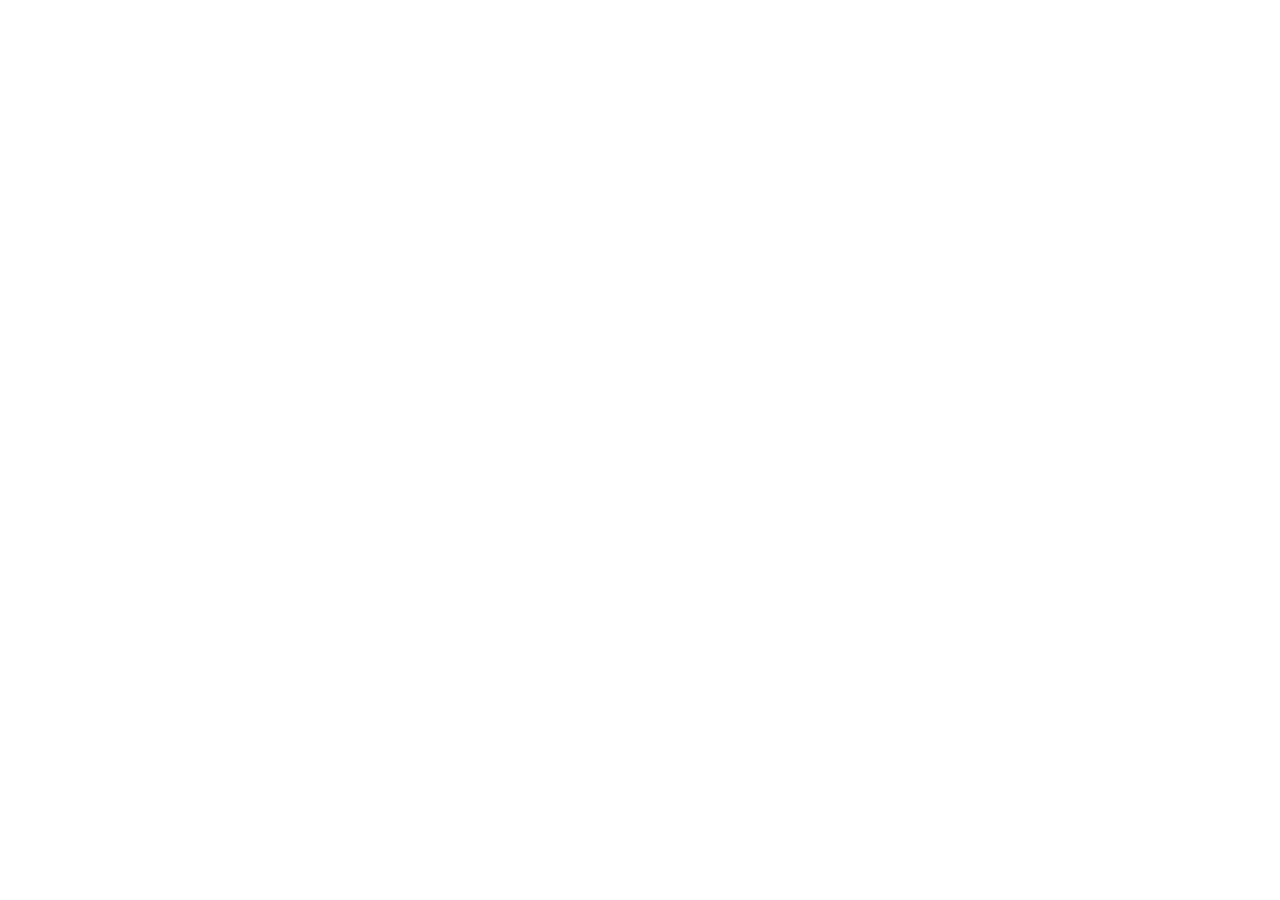
==== script.html @ 17e0604f "isso ae" ====
<!DOCTYPE html>
<html lang="pt-br">
<head>
    <meta charset="UTF-8">
    <meta name="viewport" content="width=device-width, initial-scale=1.0">
    <title>Document</title>
</head>

<body>
    
</body>


</html>
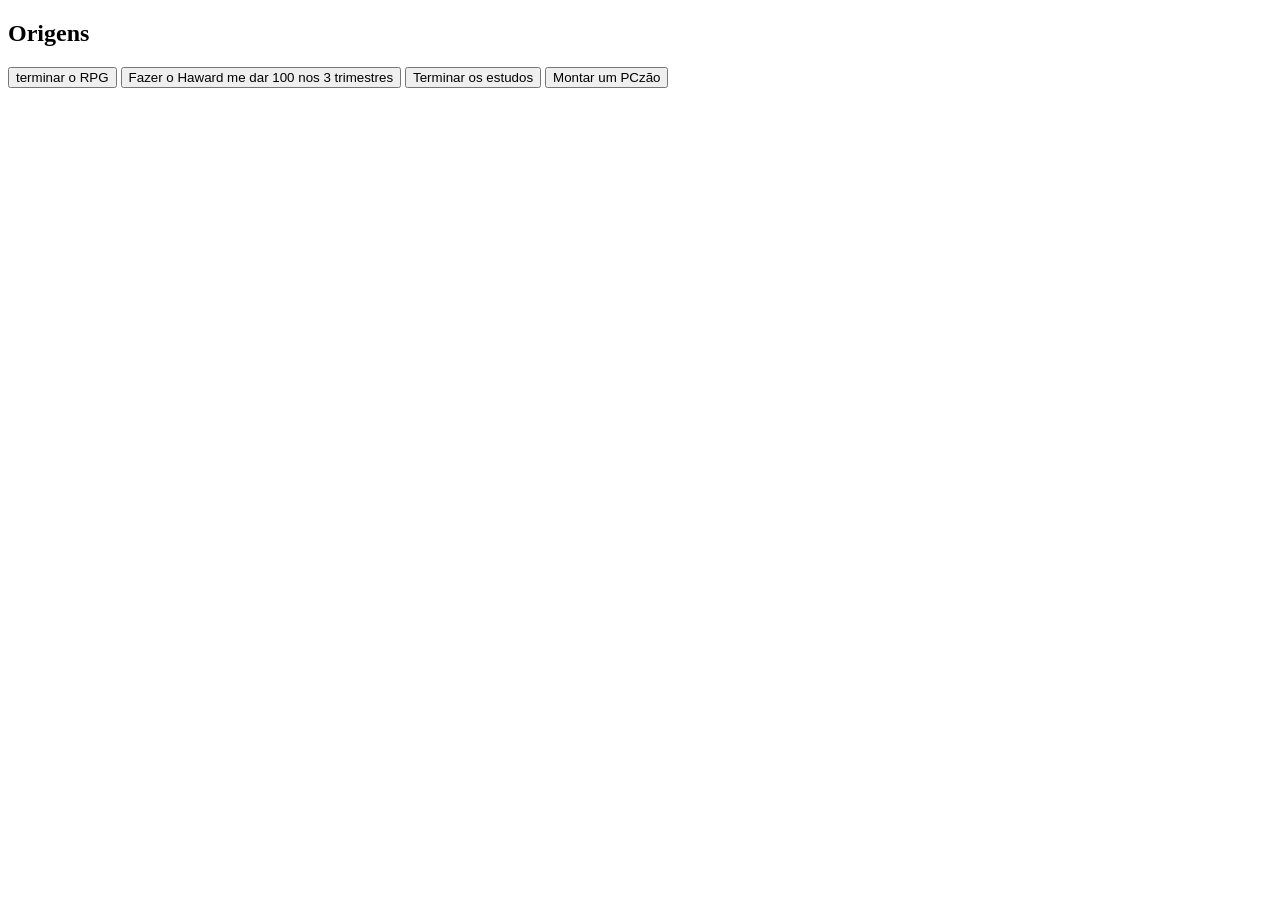
==== commit ee9fa25a: "bobo alegre" ====
--- a/script.html
+++ b/script.html
@@ -8,7 +8,20 @@
 
 <body>
     
+<section class="conteudo-principal">
+    <h2 class="Titulo-principal">Origens</h2>
+    <div class="conteudo">
+        <div class="botoes">
+            <button class="botao-ativo">terminar o RPG</button>
+            <button class="botao">Fazer o Haward me dar 100 nos 3 trimestres</button>
+            <button class="botao">Terminar os estudos</button>
+            <button class="botao">Montar um PCzão</button>
+        </div>
+        <div class="abas-textos">
+            
+        </div>
+    </div>
+</section>
+
 </body>
-
-
 </html>
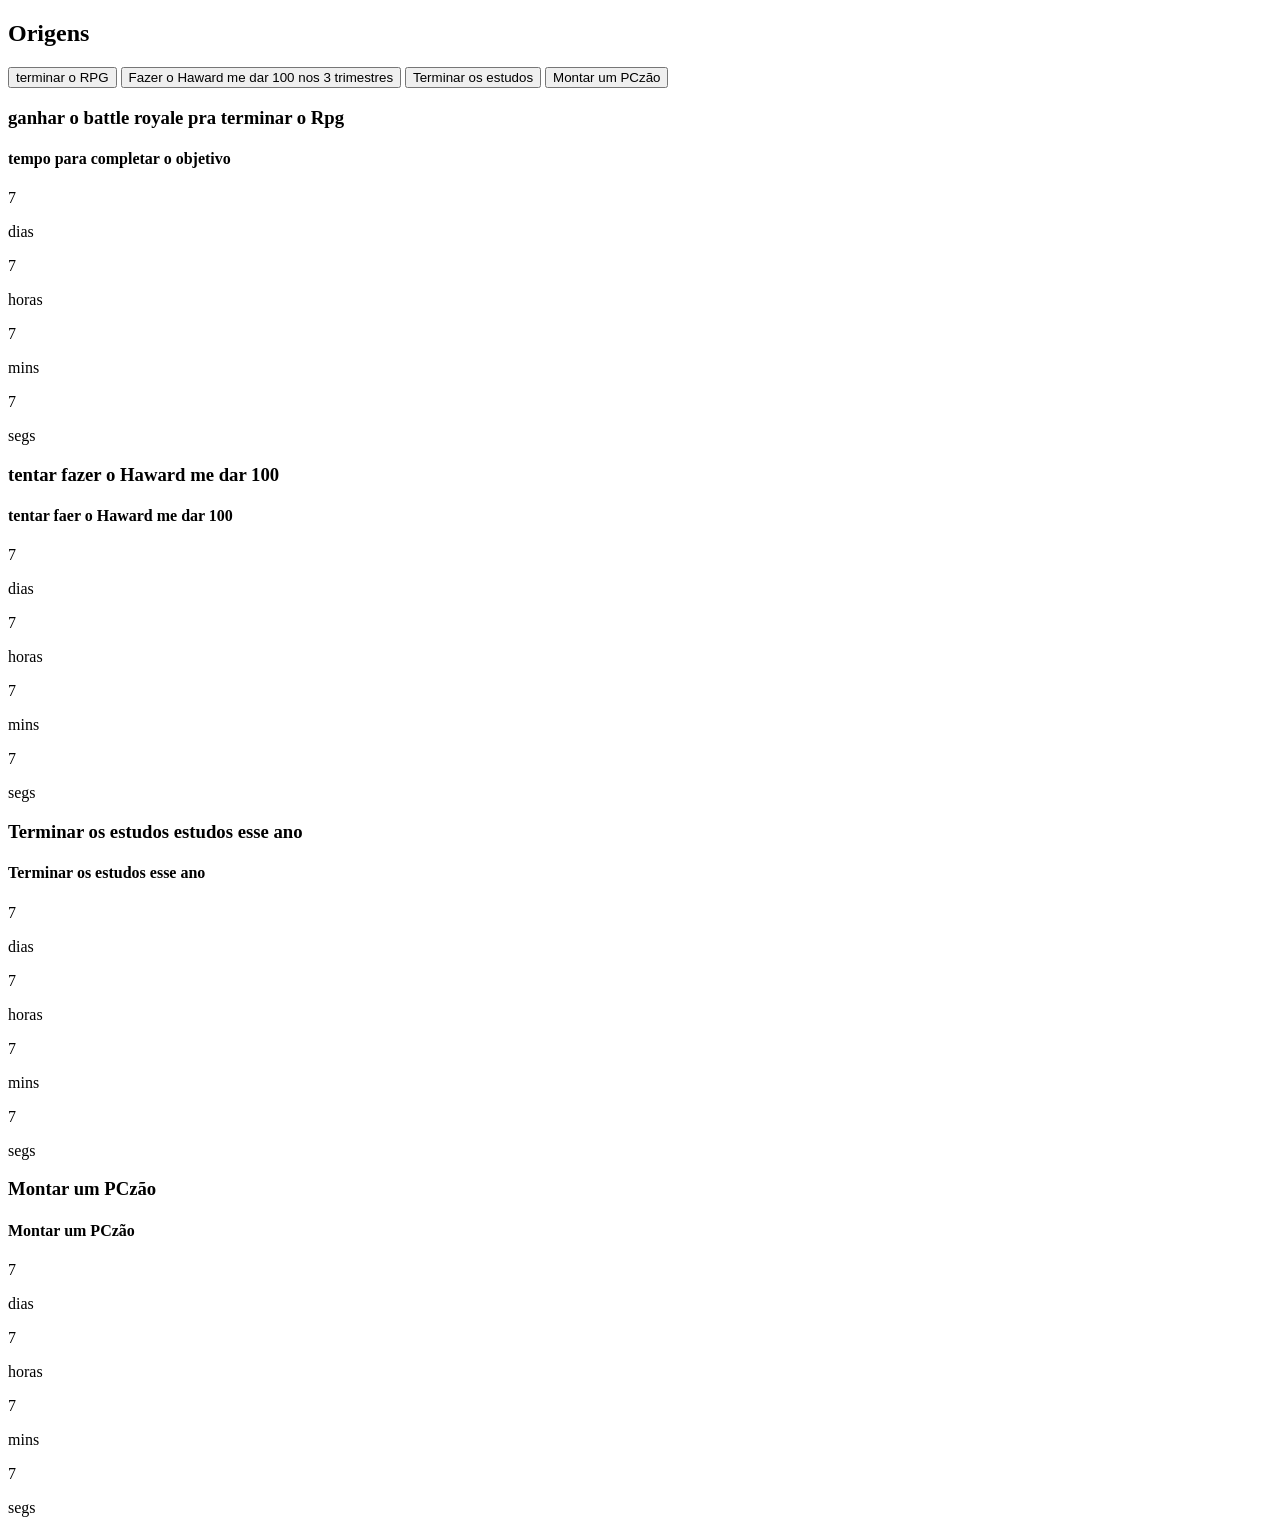
==== commit 718d9a17: "Bobo Alegre" ====
--- a/script.html
+++ b/script.html
@@ -18,8 +18,90 @@
             <button class="botao">Montar um PCzão</button>
         </div>
         <div class="abas-textos">
-            
+            <div class="aba-conteudo-ativo"></div>
+            <h3 class="aba-conteudo-titulo-principal">ganhar o battle royale pra terminar o Rpg</h3>
+            <h4 class="aba-conteudo-tirulo-secundario">tempo para completar o objetivo</h4>
+            <div class="contador">
+                <div class="contador-digitdo">
+                    <p class="contador-digitdo-numero" id="dias0">7</p>
+                    <p class="contador-digitdo-texto">dias</p>
+                </div>
+                <div class="contador-digitdo">
+                    <p class="contador-digitdo-numero" id="horas0">7</p>
+                    <p class="contador-digitdo-texto">horas</p>
+                </div>
+                <div class="contador-digitdo">
+                    <p class="contador-digitdo-numero" id="mins0">7</p>
+                    <p class="contador-digitdo-texto">mins</p>
+                </div>
+                <div class="contador-digitdo">
+                    <p class="contador-digitdo-numero" id="segs0">7</p>
+                    <p class="contador-digitdo-texto">segs</p>
+                </div>
+                <div class="aba-conteudo">
+            <h3 class="aba-conteudo-titulo-principal">tentar fazer o Haward me dar 100</h3>
+            <h4 class="aba-conteudo-tirulo-secundario">tentar faer o Haward me dar 100</h4>
+            <div class="contador">
+                <div class="contador-digitdo">
+                    <p class="contador-digitdo-numero" id="dias0">7</p>
+                    <p class="contador-digitdo-texto">dias</p>
+                </div>
+                <div class="contador-digitdo">
+                    <p class="contador-digitdo-numero" id="horas0">7</p>
+                    <p class="contador-digitdo-texto">horas</p>
+                </div>
+                <div class="contador-digitdo">
+                    <p class="contador-digitdo-numero" id="mins0">7</p>
+                    <p class="contador-digitdo-texto">mins</p>
+                </div>
+                <div class="contador-digitdo">
+                    <p class="contador-digitdo-numero" id="segs0">7</p>
+                    <p class="contador-digitdo-texto">segs</p>
+                </div>
+                <div class="aba-conteudo">
+            <h3 class="aba-conteudo-titulo-principal">Terminar os estudos estudos esse ano</h3>
+            <h4 class="aba-conteudo-tirulo-secundario">Terminar os estudos esse ano</h4>
+            <div class="contador">
+                <div class="contador-digitdo">
+                    <p class="contador-digitdo-numero" id="dias0">7</p>
+                    <p class="contador-digitdo-texto">dias</p>
+                </div>
+                <div class="contador-digitdo">
+                    <p class="contador-digitdo-numero" id="horas0">7</p>
+                    <p class="contador-digitdo-texto">horas</p>
+                </div>
+                <div class="contador-digitdo">
+                    <p class="contador-digitdo-numero" id="mins0">7</p>
+                    <p class="contador-digitdo-texto">mins</p>
+                </div>
+                <div class="contador-digitdo">
+                    <p class="contador-digitdo-numero" id="segs0">7</p>
+                    <p class="contador-digitdo-texto">segs</p>
+                </div>
+                <div class="aba-conteudo">
+            <h3 class="aba-conteudo-titulo-principal">Montar um PCzão</h3>
+            <h4 class="aba-conteudo-tirulo-secundario">Montar um PCzão</h4>
+            <div class="contador">
+                <div class="contador-digitdo">
+                    <p class="contador-digitdo-numero" id="dias0">7</p>
+                    <p class="contador-digitdo-texto">dias</p>
+                </div>
+                <div class="contador-digitdo">
+                    <p class="contador-digitdo-numero" id="horas0">7</p>
+                    <p class="contador-digitdo-texto">horas</p>
+                </div>
+                <div class="contador-digitdo">
+                    <p class="contador-digitdo-numero" id="mins0">7</p>
+                    <p class="contador-digitdo-texto">mins</p>
+                </div>
+                <div class="contador-digitdo">
+                    <p class="contador-digitdo-numero" id="segs0">7</p>
+                    <p class="contador-digitdo-texto">segs</p>
+                </div>
+
+            </div>
         </div>
+        <script src="main.js"></script>
     </div>
 </section>
 
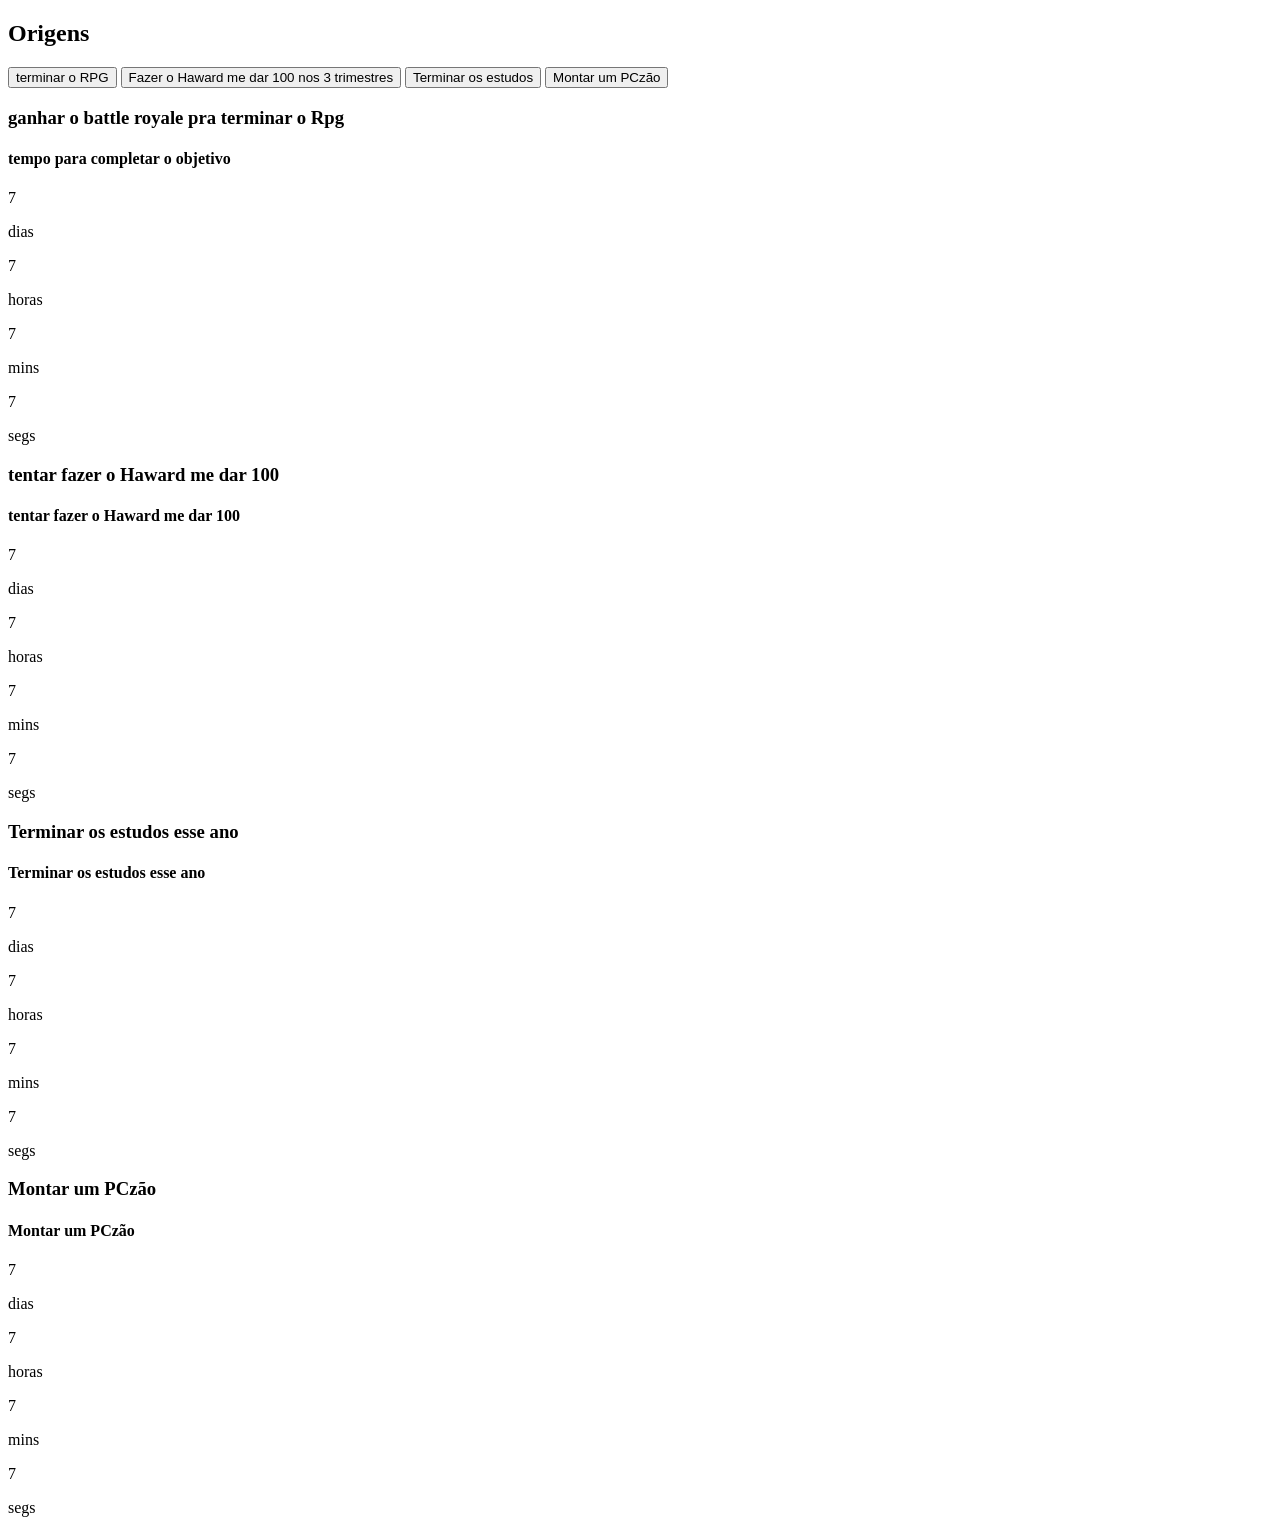
==== commit b2c2af69: "bobo alegre" ====
--- a/script.html
+++ b/script.html
@@ -5,7 +5,6 @@
     <meta name="viewport" content="width=device-width, initial-scale=1.0">
     <title>Document</title>
 </head>
-
 <body>
     
 <section class="conteudo-principal">
@@ -23,87 +22,96 @@
             <h4 class="aba-conteudo-tirulo-secundario">tempo para completar o objetivo</h4>
             <div class="contador">
                 <div class="contador-digitdo">
-                    <p class="contador-digitdo-numero" id="dias0">7</p>
+                    <p class="contador-digitdo-numero" id="dias1">7</p>
                     <p class="contador-digitdo-texto">dias</p>
                 </div>
                 <div class="contador-digitdo">
-                    <p class="contador-digitdo-numero" id="horas0">7</p>
+                    <p class="contador-digitdo-numero" id="horas1">7</p>
                     <p class="contador-digitdo-texto">horas</p>
                 </div>
                 <div class="contador-digitdo">
-                    <p class="contador-digitdo-numero" id="mins0">7</p>
+                    <p class="contador-digitdo-numero" id="mins1">7</p>
                     <p class="contador-digitdo-texto">mins</p>
                 </div>
                 <div class="contador-digitdo">
-                    <p class="contador-digitdo-numero" id="segs0">7</p>
+                    <p class="contador-digitdo-numero" id="segs1">7</p>
                     <p class="contador-digitdo-texto">segs</p>
                 </div>
-                <div class="aba-conteudo">
+            </div>
+        </div>
+        
+        <div class="aba-conteudo">
             <h3 class="aba-conteudo-titulo-principal">tentar fazer o Haward me dar 100</h3>
-            <h4 class="aba-conteudo-tirulo-secundario">tentar faer o Haward me dar 100</h4>
+            <h4 class="aba-conteudo-tirulo-secundario">tentar fazer o Haward me dar 100</h4>
             <div class="contador">
                 <div class="contador-digitdo">
-                    <p class="contador-digitdo-numero" id="dias0">7</p>
+                    <p class="contador-digitdo-numero" id="dias2">7</p>
                     <p class="contador-digitdo-texto">dias</p>
                 </div>
                 <div class="contador-digitdo">
-                    <p class="contador-digitdo-numero" id="horas0">7</p>
+                    <p class="contador-digitdo-numero" id="horas2">7</p>
                     <p class="contador-digitdo-texto">horas</p>
                 </div>
                 <div class="contador-digitdo">
-                    <p class="contador-digitdo-numero" id="mins0">7</p>
+                    <p class="contador-digitdo-numero" id="mins2">7</p>
                     <p class="contador-digitdo-texto">mins</p>
                 </div>
                 <div class="contador-digitdo">
-                    <p class="contador-digitdo-numero" id="segs0">7</p>
+                    <p class="contador-digitdo-numero" id="segs2">7</p>
                     <p class="contador-digitdo-texto">segs</p>
                 </div>
-                <div class="aba-conteudo">
-            <h3 class="aba-conteudo-titulo-principal">Terminar os estudos estudos esse ano</h3>
+            </div>
+        </div>
+
+        <div class="aba-conteudo">
+            <h3 class="aba-conteudo-titulo-principal">Terminar os estudos esse ano</h3>
             <h4 class="aba-conteudo-tirulo-secundario">Terminar os estudos esse ano</h4>
             <div class="contador">
                 <div class="contador-digitdo">
-                    <p class="contador-digitdo-numero" id="dias0">7</p>
+                    <p class="contador-digitdo-numero" id="dias3">7</p>
                     <p class="contador-digitdo-texto">dias</p>
                 </div>
                 <div class="contador-digitdo">
-                    <p class="contador-digitdo-numero" id="horas0">7</p>
+                    <p class="contador-digitdo-numero" id="horas3">7</p>
                     <p class="contador-digitdo-texto">horas</p>
                 </div>
                 <div class="contador-digitdo">
-                    <p class="contador-digitdo-numero" id="mins0">7</p>
+                    <p class="contador-digitdo-numero" id="mins3">7</p>
                     <p class="contador-digitdo-texto">mins</p>
                 </div>
                 <div class="contador-digitdo">
-                    <p class="contador-digitdo-numero" id="segs0">7</p>
+                    <p class="contador-digitdo-numero" id="segs3">7</p>
                     <p class="contador-digitdo-texto">segs</p>
                 </div>
-                <div class="aba-conteudo">
+            </div>
+        </div>
+
+        <div class="aba-conteudo">
             <h3 class="aba-conteudo-titulo-principal">Montar um PCzão</h3>
             <h4 class="aba-conteudo-tirulo-secundario">Montar um PCzão</h4>
             <div class="contador">
                 <div class="contador-digitdo">
-                    <p class="contador-digitdo-numero" id="dias0">7</p>
+                    <p class="contador-digitdo-numero" id="dias4">7</p>
                     <p class="contador-digitdo-texto">dias</p>
                 </div>
                 <div class="contador-digitdo">
-                    <p class="contador-digitdo-numero" id="horas0">7</p>
+                    <p class="contador-digitdo-numero" id="horas4">7</p>
                     <p class="contador-digitdo-texto">horas</p>
                 </div>
                 <div class="contador-digitdo">
-                    <p class="contador-digitdo-numero" id="mins0">7</p>
+                    <p class="contador-digitdo-numero" id="mins4">7</p>
                     <p class="contador-digitdo-texto">mins</p>
                 </div>
                 <div class="contador-digitdo">
-                    <p class="contador-digitdo-numero" id="segs0">7</p>
+                    <p class="contador-digitdo-numero" id="segs4">7</p>
                     <p class="contador-digitdo-texto">segs</p>
                 </div>
-
             </div>
         </div>
-        <script src="main.js"></script>
+
     </div>
 </section>
 
+<script src="main.js"></script>
 </body>
 </html>
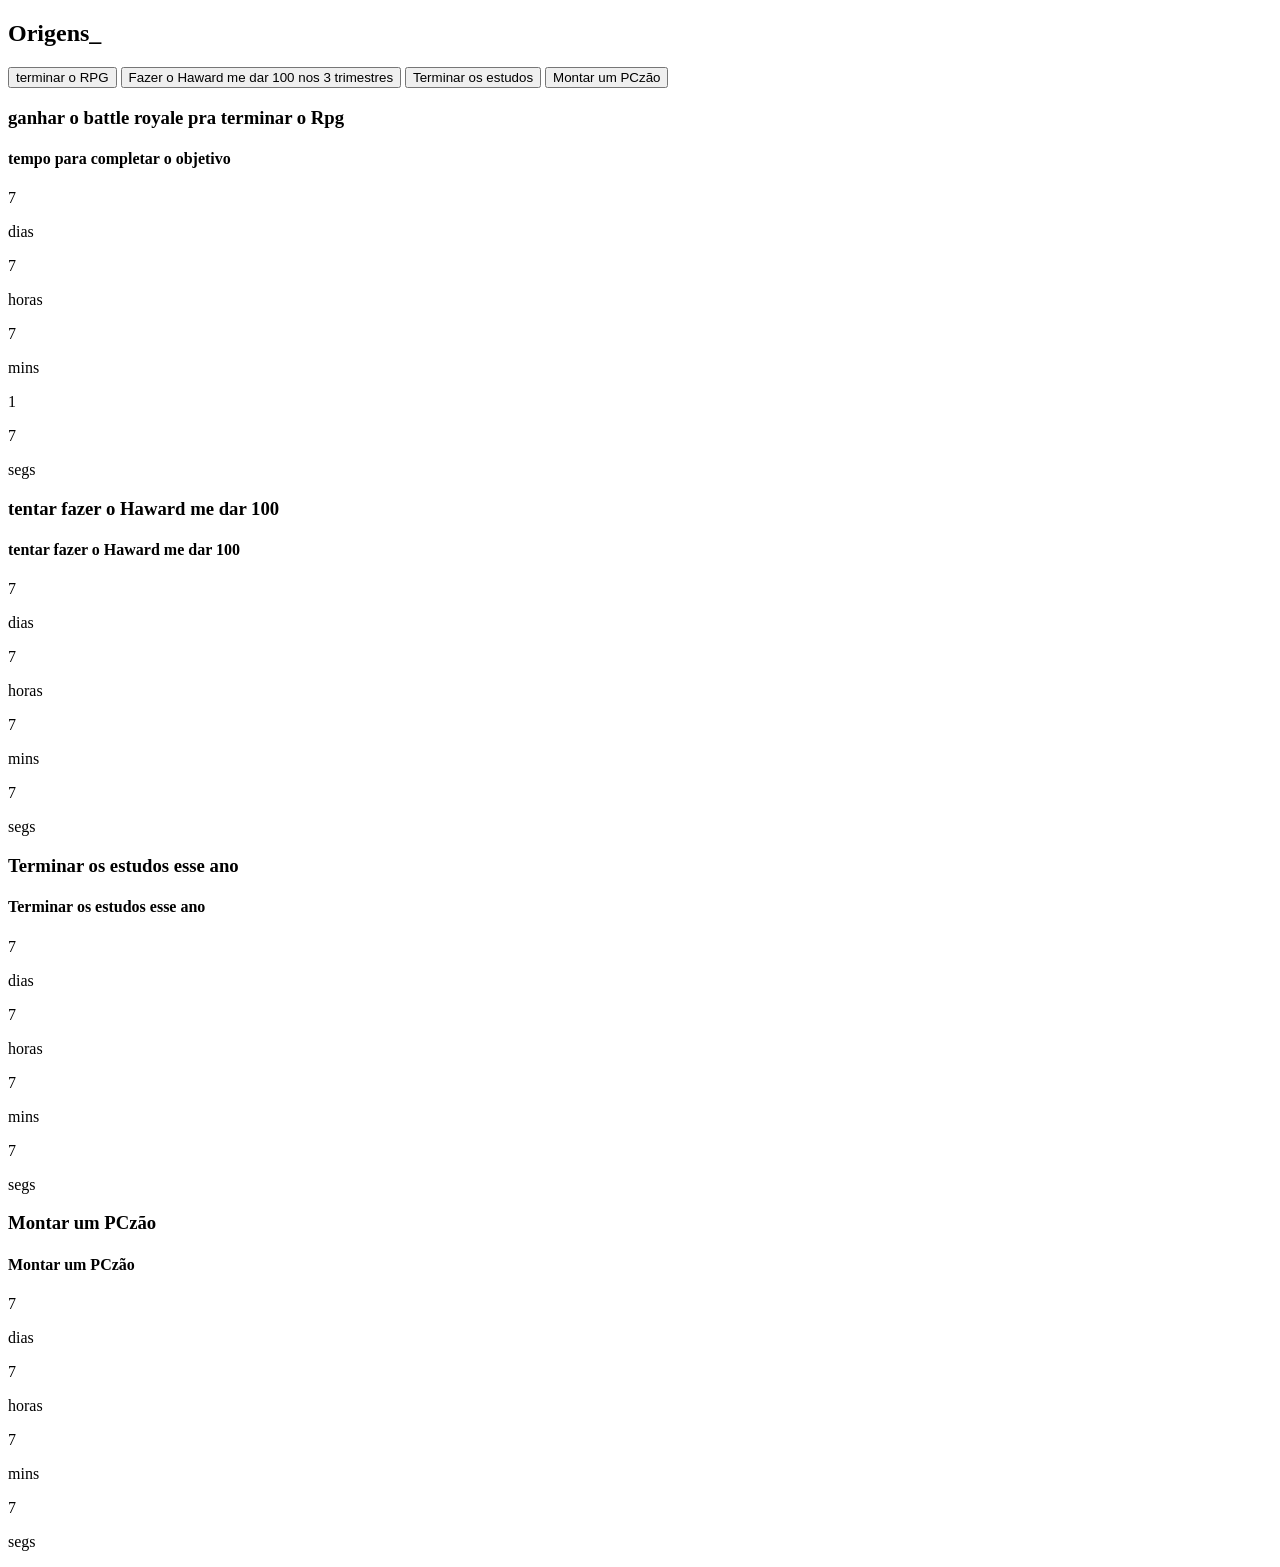
==== commit 4814c9a3: "bobo alegre" ====
--- a/script.html
+++ b/script.html
@@ -3,12 +3,16 @@
 <head>
     <meta charset="UTF-8">
     <meta name="viewport" content="width=device-width, initial-scale=1.0">
-    <title>Document</title>
+    <title>Meus Metas 2026</title>
+    <link rel="stylesheet" href="style.css"
 </head>
+
+
+
 <body>
     
 <section class="conteudo-principal">
-    <h2 class="Titulo-principal">Origens</h2>
+    <h2 class="Titulo-principal">Origens<span>_</span></h2>
     <div class="conteudo">
         <div class="botoes">
             <button class="botao-ativo">terminar o RPG</button>
@@ -17,25 +21,25 @@
             <button class="botao">Montar um PCzão</button>
         </div>
         <div class="abas-textos">
-            <div class="aba-conteudo-ativo"></div>
+            <div class="aba-conteudo-ativo">
             <h3 class="aba-conteudo-titulo-principal">ganhar o battle royale pra terminar o Rpg</h3>
             <h4 class="aba-conteudo-tirulo-secundario">tempo para completar o objetivo</h4>
             <div class="contador">
-                <div class="contador-digitdo">
-                    <p class="contador-digitdo-numero" id="dias1">7</p>
-                    <p class="contador-digitdo-texto">dias</p>
+                <div class="contador-digito">
+                    <p class="contador-digito-numero" id="dias0">7</p>
+                    <p class="contador-digito-texto">dias</p>
                 </div>
-                <div class="contador-digitdo">
-                    <p class="contador-digitdo-numero" id="horas1">7</p>
-                    <p class="contador-digitdo-texto">horas</p>
+                <div class="contador-digito">
+                    <p class="contador-digito-numero" id="horas0">7</p>
+                    <p class="contador-digito-texto">horas</p>
                 </div>
-                <div class="contador-digitdo">
-                    <p class="contador-digitdo-numero" id="mins1">7</p>
-                    <p class="contador-digitdo-texto">mins</p>
-                </div>
-                <div class="contador-digitdo">
-                    <p class="contador-digitdo-numero" id="segs1">7</p>
-                    <p class="contador-digitdo-texto">segs</p>
+                <div class="contador-digito">
+                    <p class="contador-digito-numero" id="mins0">7</p>
+                    <p class="contador-digito-texto">mins</p>
+                </div>1
+                <div class="contador-digito">
+                    <p class="contador-digito-numero" id="segs0">7</p>
+                    <p class="contador-digito-texto">segs</p>
                 </div>
             </div>
         </div>
@@ -44,21 +48,21 @@
             <h3 class="aba-conteudo-titulo-principal">tentar fazer o Haward me dar 100</h3>
             <h4 class="aba-conteudo-tirulo-secundario">tentar fazer o Haward me dar 100</h4>
             <div class="contador">
-                <div class="contador-digitdo">
-                    <p class="contador-digitdo-numero" id="dias2">7</p>
-                    <p class="contador-digitdo-texto">dias</p>
+                <div class="contador-digito">
+                    <p class="contador-digito-numero" id="dias2">7</p>
+                    <p class="contador-digito-texto">dias</p>
                 </div>
-                <div class="contador-digitdo">
-                    <p class="contador-digitdo-numero" id="horas2">7</p>
-                    <p class="contador-digitdo-texto">horas</p>
+                <div class="contador-digito">
+                    <p class="contador-digito-numero" id="horas2">7</p>
+                    <p class="contador-digito-texto">horas</p>
                 </div>
-                <div class="contador-digitdo">
-                    <p class="contador-digitdo-numero" id="mins2">7</p>
-                    <p class="contador-digitdo-texto">mins</p>
+                <div class="contador-digito">
+                    <p class="contador-digito-numero" id="mins2">7</p>
+                    <p class="contador-digito-texto">mins</p>
                 </div>
-                <div class="contador-digitdo">
-                    <p class="contador-digitdo-numero" id="segs2">7</p>
-                    <p class="contador-digitdo-texto">segs</p>
+                <div class="contador-digito">
+                    <p class="contador-digito-numero" id="segs2">7</p>
+                    <p class="contador-digito-texto">segs</p>
                 </div>
             </div>
         </div>
@@ -67,21 +71,21 @@
             <h3 class="aba-conteudo-titulo-principal">Terminar os estudos esse ano</h3>
             <h4 class="aba-conteudo-tirulo-secundario">Terminar os estudos esse ano</h4>
             <div class="contador">
-                <div class="contador-digitdo">
-                    <p class="contador-digitdo-numero" id="dias3">7</p>
-                    <p class="contador-digitdo-texto">dias</p>
+                <div class="contador-digito">
+                    <p class="contador-digito-numero" id="dias3">7</p>
+                    <p class="contador-digito-texto">dias</p>
                 </div>
-                <div class="contador-digitdo">
-                    <p class="contador-digitdo-numero" id="horas3">7</p>
-                    <p class="contador-digitdo-texto">horas</p>
+                <div class="contador-digito">
+                    <p class="contador-digito-numero" id="horas3">7</p>
+                    <p class="contador-digito-texto">horas</p>
                 </div>
-                <div class="contador-digitdo">
-                    <p class="contador-digitdo-numero" id="mins3">7</p>
-                    <p class="contador-digitdo-texto">mins</p>
+                <div class="contador-digito">
+                    <p class="contador-digito-numero" id="mins3">7</p>
+                    <p class="contador-digito-texto">mins</p>
                 </div>
-                <div class="contador-digitdo">
-                    <p class="contador-digitdo-numero" id="segs3">7</p>
-                    <p class="contador-digitdo-texto">segs</p>
+                <div class="contador-digito">
+                    <p class="contador-digito-numero" id="segs3">7</p>
+                    <p class="contador-digito-texto">segs</p>
                 </div>
             </div>
         </div>
@@ -90,21 +94,21 @@
             <h3 class="aba-conteudo-titulo-principal">Montar um PCzão</h3>
             <h4 class="aba-conteudo-tirulo-secundario">Montar um PCzão</h4>
             <div class="contador">
-                <div class="contador-digitdo">
-                    <p class="contador-digitdo-numero" id="dias4">7</p>
-                    <p class="contador-digitdo-texto">dias</p>
+                <div class="contador-digito">
+                    <p class="contador-digito-numero" id="dias4">7</p>
+                    <p class="contador-digito-texto">dias</p>
                 </div>
-                <div class="contador-digitdo">
-                    <p class="contador-digitdo-numero" id="horas4">7</p>
-                    <p class="contador-digitdo-texto">horas</p>
+                <div class="contador-digito">
+                    <p class="contador-digito-numero" id="horas4">7</p>
+                    <p class="contador-digito-texto">horas</p>
                 </div>
-                <div class="contador-digitdo">
-                    <p class="contador-digitdo-numero" id="mins4">7</p>
-                    <p class="contador-digitdo-texto">mins</p>
+                <div class="contador-digito">
+                    <p class="contador-digito-numero" id="mins4">7</p>
+                    <p class="contador-digito-texto">mins</p>
                 </div>
-                <div class="contador-digitdo">
-                    <p class="contador-digitdo-numero" id="segs4">7</p>
-                    <p class="contador-digitdo-texto">segs</p>
+                <div class="contador-digito">
+                    <p class="contador-digito-numero" id="segs4">7</p>
+                    <p class="contador-digito-texto">segs</p>
                 </div>
             </div>
         </div>
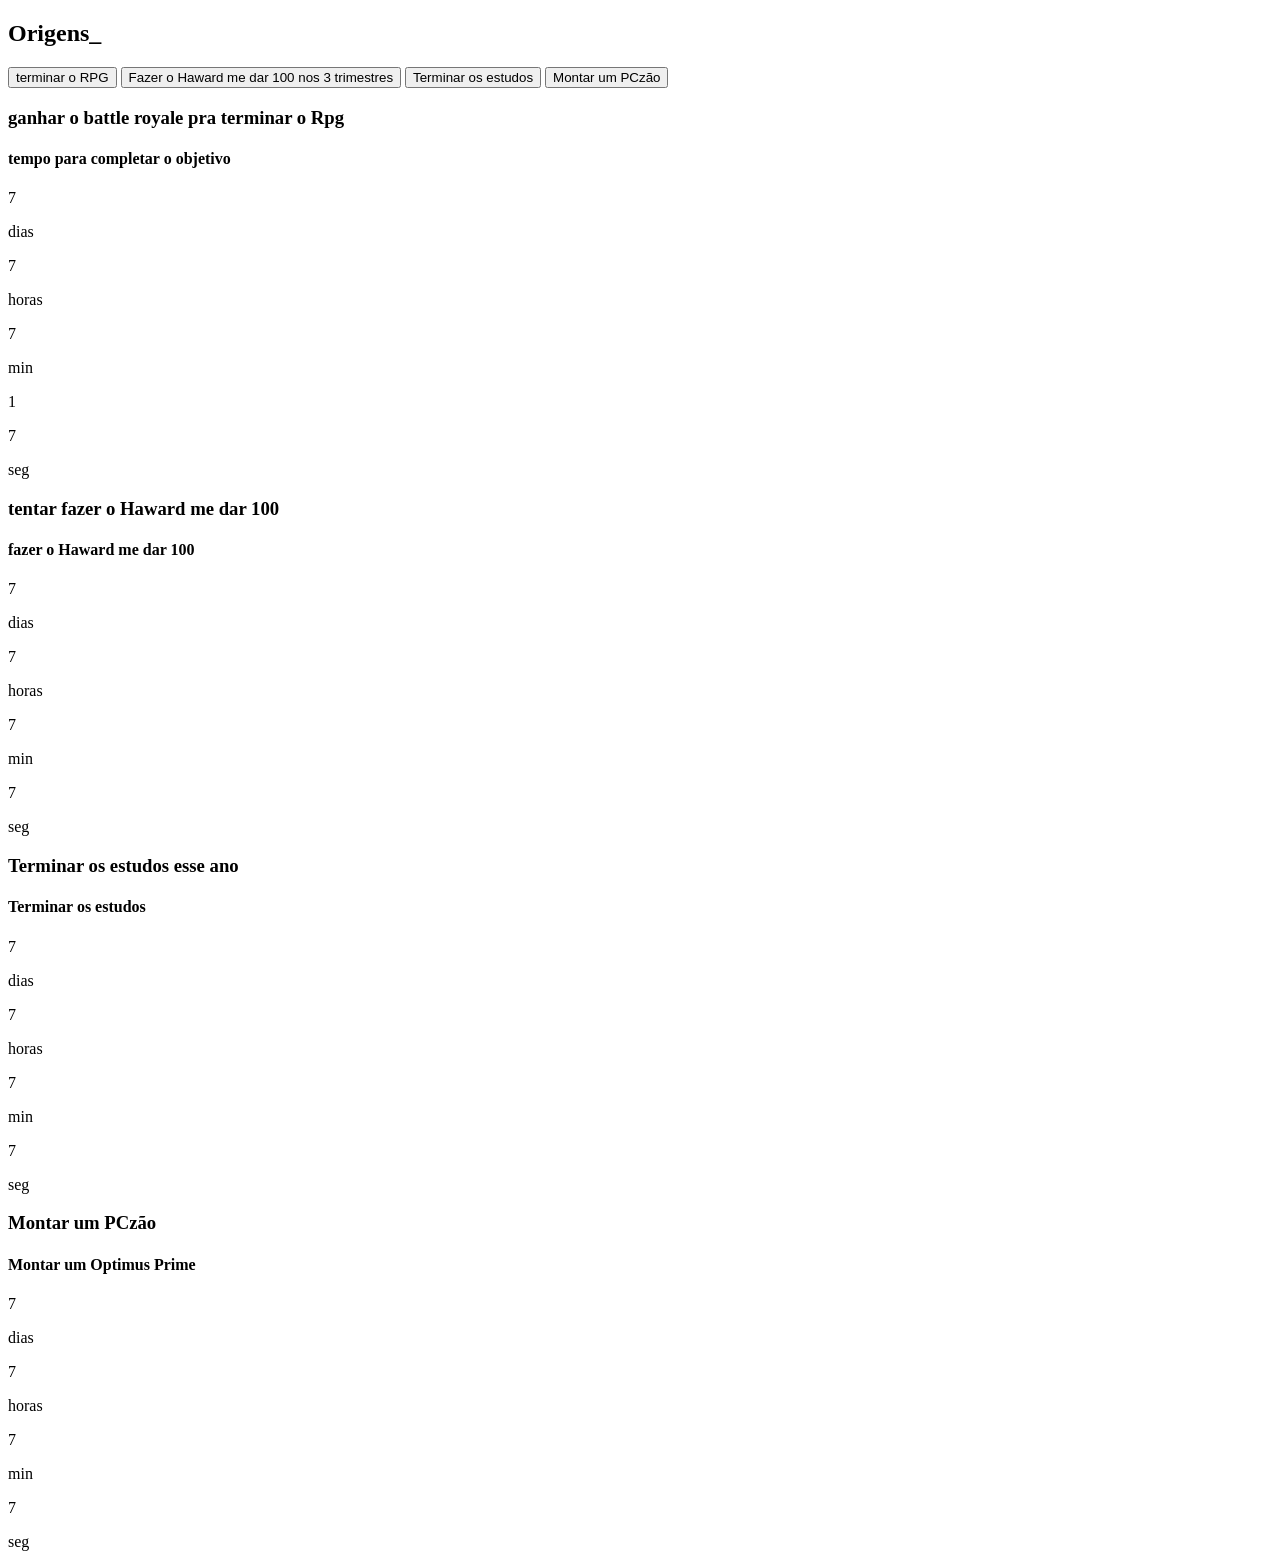
==== commit 69fe8278: "bob alegre" ====
--- a/script.html
+++ b/script.html
@@ -34,19 +34,42 @@
                     <p class="contador-digito-texto">horas</p>
                 </div>
                 <div class="contador-digito">
-                    <p class="contador-digito-numero" id="mins0">7</p>
-                    <p class="contador-digito-texto">mins</p>
+                    <p class="contador-digito-numero" id="min0">7</p>
+                    <p class="contador-digito-texto">min</p>
                 </div>1
                 <div class="contador-digito">
-                    <p class="contador-digito-numero" id="segs0">7</p>
-                    <p class="contador-digito-texto">segs</p>
+                    <p class="contador-digito-numero" id="seg0">7</p>
+                    <p class="contador-digito-texto">seg</p>
                 </div>
             </div>
         </div>
         
         <div class="aba-conteudo">
             <h3 class="aba-conteudo-titulo-principal">tentar fazer o Haward me dar 100</h3>
-            <h4 class="aba-conteudo-tirulo-secundario">tentar fazer o Haward me dar 100</h4>
+            <h4 class="aba-conteudo-tirulo-secundario">fazer o Haward me dar 100</h4>
+            <div class="contador">
+                <div class="contador-digito">
+                    <p class="contador-digito-numero" id="dias1">7</p>
+                    <p class="contador-digito-texto">dias</p>
+                </div>
+                <div class="contador-digito">
+                    <p class="contador-digito-numero" id="horas1">7</p>
+                    <p class="contador-digito-texto">horas</p>
+                </div>
+                <div class="contador-digito">
+                    <p class="contador-digito-numero" id="min1">7</p>
+                    <p class="contador-digito-texto">min</p>
+                </div>
+                <div class="contador-digito">
+                    <p class="contador-digito-numero" id="seg1">7</p>
+                    <p class="contador-digito-texto">seg</p>
+                </div>
+            </div>
+        </div>
+
+        <div class="aba-conteudo">
+            <h3 class="aba-conteudo-titulo-principal">Terminar os estudos esse ano</h3>
+            <h4 class="aba-conteudo-tirulo-secundario">Terminar os estudos</h4>
             <div class="contador">
                 <div class="contador-digito">
                     <p class="contador-digito-numero" id="dias2">7</p>
@@ -57,19 +80,19 @@
                     <p class="contador-digito-texto">horas</p>
                 </div>
                 <div class="contador-digito">
-                    <p class="contador-digito-numero" id="mins2">7</p>
-                    <p class="contador-digito-texto">mins</p>
+                    <p class="contador-digito-numero" id="min2">7</p>
+                    <p class="contador-digito-texto">min</p>
                 </div>
                 <div class="contador-digito">
-                    <p class="contador-digito-numero" id="segs2">7</p>
-                    <p class="contador-digito-texto">segs</p>
+                    <p class="contador-digito-numero" id="seg2">7</p>
+                    <p class="contador-digito-texto">seg</p>
                 </div>
             </div>
         </div>
 
         <div class="aba-conteudo">
-            <h3 class="aba-conteudo-titulo-principal">Terminar os estudos esse ano</h3>
-            <h4 class="aba-conteudo-tirulo-secundario">Terminar os estudos esse ano</h4>
+            <h3 class="aba-conteudo-titulo-principal">Montar um PCzão</h3>
+            <h4 class="aba-conteudo-tirulo-secundario">Montar um Optimus Prime</h4>
             <div class="contador">
                 <div class="contador-digito">
                     <p class="contador-digito-numero" id="dias3">7</p>
@@ -80,39 +103,17 @@
                     <p class="contador-digito-texto">horas</p>
                 </div>
                 <div class="contador-digito">
-                    <p class="contador-digito-numero" id="mins3">7</p>
-                    <p class="contador-digito-texto">mins</p>
+                    <p class="contador-digito-numero" id="min3">7</p>
+                    <p class="contador-digito-texto">min</p>
                 </div>
                 <div class="contador-digito">
-                    <p class="contador-digito-numero" id="segs3">7</p>
-                    <p class="contador-digito-texto">segs</p>
+                    <p class="contador-digito-numero" id="seg3">7</p>
+                    <p class="contador-digito-texto">seg</p>
                 </div>
             </div>
         </div>
 
-        <div class="aba-conteudo">
-            <h3 class="aba-conteudo-titulo-principal">Montar um PCzão</h3>
-            <h4 class="aba-conteudo-tirulo-secundario">Montar um PCzão</h4>
-            <div class="contador">
-                <div class="contador-digito">
-                    <p class="contador-digito-numero" id="dias4">7</p>
-                    <p class="contador-digito-texto">dias</p>
-                </div>
-                <div class="contador-digito">
-                    <p class="contador-digito-numero" id="horas4">7</p>
-                    <p class="contador-digito-texto">horas</p>
-                </div>
-                <div class="contador-digito">
-                    <p class="contador-digito-numero" id="mins4">7</p>
-                    <p class="contador-digito-texto">mins</p>
-                </div>
-                <div class="contador-digito">
-                    <p class="contador-digito-numero" id="segs4">7</p>
-                    <p class="contador-digito-texto">segs</p>
-                </div>
-            </div>
         </div>
-
     </div>
 </section>
 
